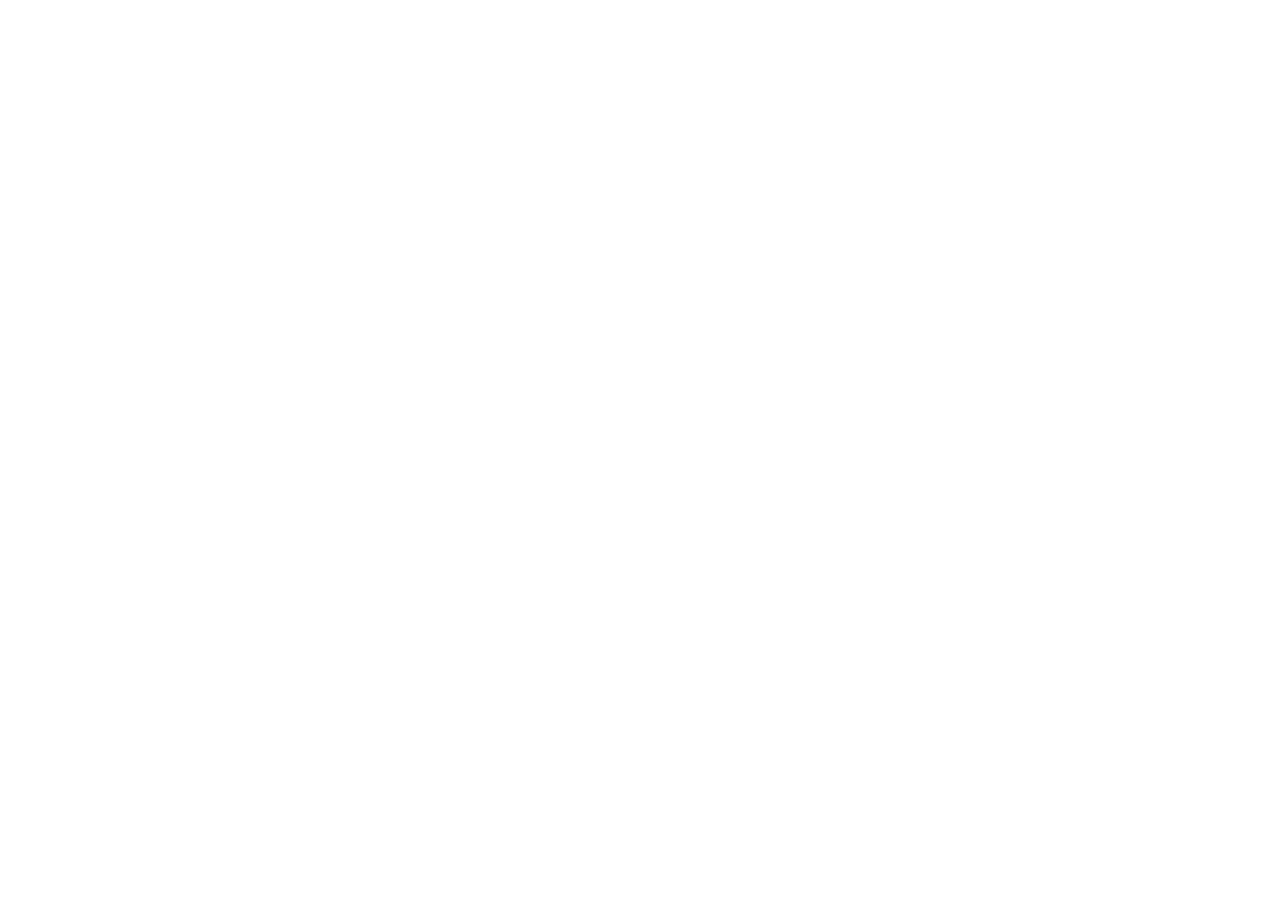
==== index.html @ 3cdeb50e "9487" ====
<!DOCTYPE html>
<html lang="en">
    <head>
        <meta charset="UTF-8" />
        <title>Dr.Tim</title>
        <link rel="icon" href="/favicon.ico" type="image/x-icon" />
        <meta name="viewport" content="width=device-width, initial-scale=1.0" />
        <meta name="description" content="My Portfolio | NTNU CSIE Camp 2022" />
        <meta name="og:image" content="url-of-social-media-preview-image" />
    </head>
    <body>
        <div id="app"></div>
        <script type="module" src="/src/main.js"></script>
    </body>
</html>
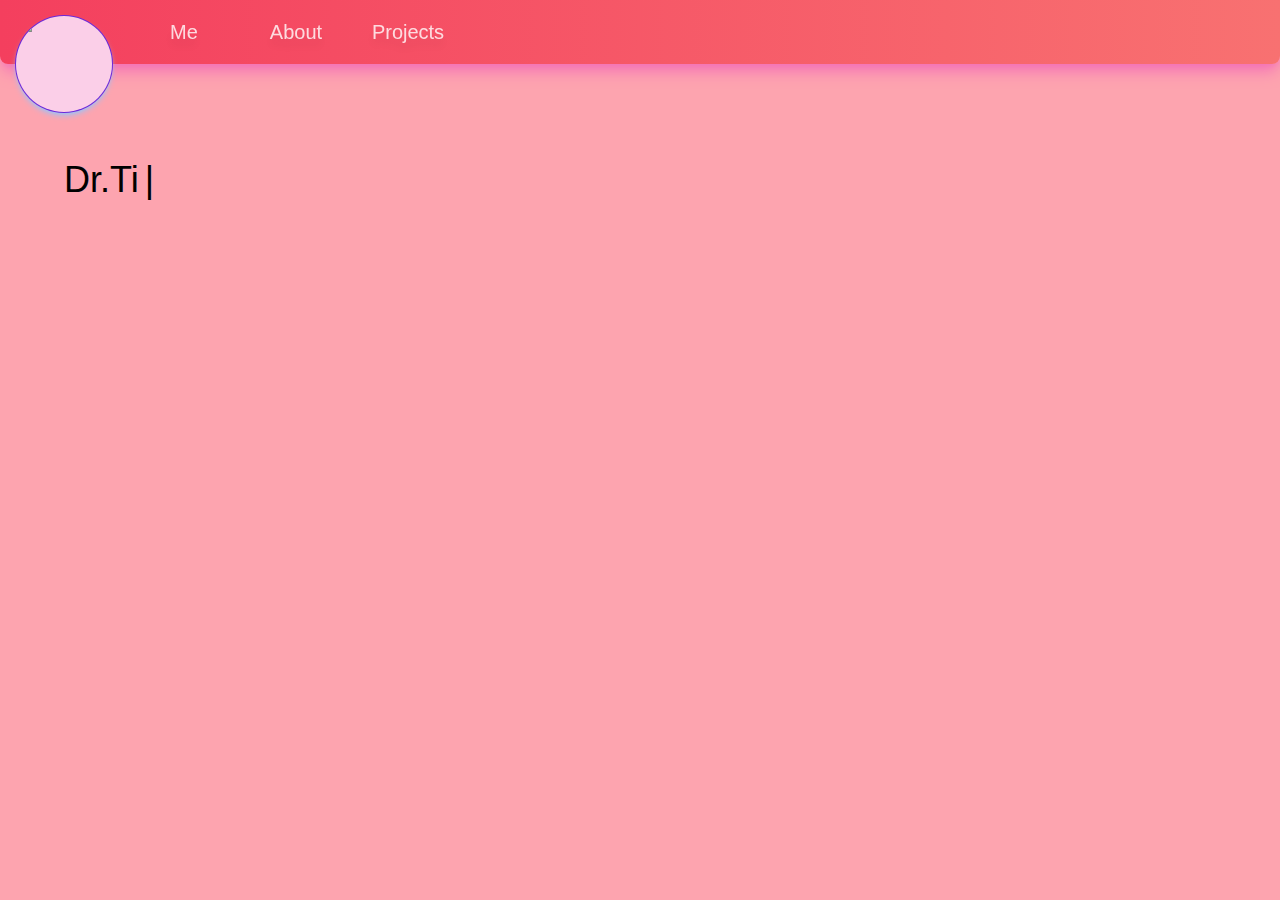
==== commit b4bb83f8: "deploy: 1ee9a19c22064cd69aeaf3054cdade91cf9db2c4" ====
--- a/index.html
+++ b/index.html
@@ -7,9 +7,11 @@
         <meta name="viewport" content="width=device-width, initial-scale=1.0" />
         <meta name="description" content="My Portfolio | NTNU CSIE Camp 2022" />
         <meta name="og:image" content="url-of-social-media-preview-image" />
+      <script type="module" crossorigin src="/assets/index.3a992ec5.js"></script>
+      <link rel="stylesheet" href="/assets/index.87eeba01.css">
     </head>
     <body>
         <div id="app"></div>
-        <script type="module" src="/src/main.js"></script>
+        
     </body>
 </html>
--- a/assets/index.87eeba01.css
+++ b/assets/index.87eeba01.css
@@ -0,0 +1 @@
+*,:before,:after{box-sizing:border-box;border-width:0;border-style:solid;border-color:#e5e7eb}:before,:after{--tw-content: ""}html{line-height:1.5;-webkit-text-size-adjust:100%;-moz-tab-size:4;-o-tab-size:4;tab-size:4;font-family:ui-sans-serif,system-ui,-apple-system,BlinkMacSystemFont,Segoe UI,Roboto,Helvetica Neue,Arial,Noto Sans,sans-serif,"Apple Color Emoji","Segoe UI Emoji",Segoe UI Symbol,"Noto Color Emoji"}body{margin:0;line-height:inherit}hr{height:0;color:inherit;border-top-width:1px}abbr:where([title]){-webkit-text-decoration:underline dotted;text-decoration:underline dotted}h1,h2,h3,h4,h5,h6{font-size:inherit;font-weight:inherit}a{color:inherit;text-decoration:inherit}b,strong{font-weight:bolder}code,kbd,samp,pre{font-family:ui-monospace,SFMono-Regular,Menlo,Monaco,Consolas,Liberation Mono,Courier New,monospace;font-size:1em}small{font-size:80%}sub,sup{font-size:75%;line-height:0;position:relative;vertical-align:baseline}sub{bottom:-.25em}sup{top:-.5em}table{text-indent:0;border-color:inherit;border-collapse:collapse}button,input,optgroup,select,textarea{font-family:inherit;font-size:100%;font-weight:inherit;line-height:inherit;color:inherit;margin:0;padding:0}button,select{text-transform:none}button,[type=button],[type=reset],[type=submit]{-webkit-appearance:button;background-color:transparent;background-image:none}:-moz-focusring{outline:auto}:-moz-ui-invalid{box-shadow:none}progress{vertical-align:baseline}::-webkit-inner-spin-button,::-webkit-outer-spin-button{height:auto}[type=search]{-webkit-appearance:textfield;outline-offset:-2px}::-webkit-search-decoration{-webkit-appearance:none}::-webkit-file-upload-button{-webkit-appearance:button;font:inherit}summary{display:list-item}blockquote,dl,dd,h1,h2,h3,h4,h5,h6,hr,figure,p,pre{margin:0}fieldset{margin:0;padding:0}legend{padding:0}ol,ul,menu{list-style:none;margin:0;padding:0}textarea{resize:vertical}input::-moz-placeholder,textarea::-moz-placeholder{opacity:1;color:#9ca3af}input::placeholder,textarea::placeholder{opacity:1;color:#9ca3af}button,[role=button]{cursor:pointer}:disabled{cursor:default}img,svg,video,canvas,audio,iframe,embed,object{display:block;vertical-align:middle}img,video{max-width:100%;height:auto}*,:before,:after{--tw-border-spacing-x: 0;--tw-border-spacing-y: 0;--tw-translate-x: 0;--tw-translate-y: 0;--tw-rotate: 0;--tw-skew-x: 0;--tw-skew-y: 0;--tw-scale-x: 1;--tw-scale-y: 1;--tw-pan-x: ;--tw-pan-y: ;--tw-pinch-zoom: ;--tw-scroll-snap-strictness: proximity;--tw-ordinal: ;--tw-slashed-zero: ;--tw-numeric-figure: ;--tw-numeric-spacing: ;--tw-numeric-fraction: ;--tw-ring-inset: ;--tw-ring-offset-width: 0px;--tw-ring-offset-color: #fff;--tw-ring-color: rgb(59 130 246 / .5);--tw-ring-offset-shadow: 0 0 #0000;--tw-ring-shadow: 0 0 #0000;--tw-shadow: 0 0 #0000;--tw-shadow-colored: 0 0 #0000;--tw-blur: ;--tw-brightness: ;--tw-contrast: ;--tw-grayscale: ;--tw-hue-rotate: ;--tw-invert: ;--tw-saturate: ;--tw-sepia: ;--tw-drop-shadow: ;--tw-backdrop-blur: ;--tw-backdrop-brightness: ;--tw-backdrop-contrast: ;--tw-backdrop-grayscale: ;--tw-backdrop-hue-rotate: ;--tw-backdrop-invert: ;--tw-backdrop-opacity: ;--tw-backdrop-saturate: ;--tw-backdrop-sepia: }::-webkit-backdrop{--tw-border-spacing-x: 0;--tw-border-spacing-y: 0;--tw-translate-x: 0;--tw-translate-y: 0;--tw-rotate: 0;--tw-skew-x: 0;--tw-skew-y: 0;--tw-scale-x: 1;--tw-scale-y: 1;--tw-pan-x: ;--tw-pan-y: ;--tw-pinch-zoom: ;--tw-scroll-snap-strictness: proximity;--tw-ordinal: ;--tw-slashed-zero: ;--tw-numeric-figure: ;--tw-numeric-spacing: ;--tw-numeric-fraction: ;--tw-ring-inset: ;--tw-ring-offset-width: 0px;--tw-ring-offset-color: #fff;--tw-ring-color: rgb(59 130 246 / .5);--tw-ring-offset-shadow: 0 0 #0000;--tw-ring-shadow: 0 0 #0000;--tw-shadow: 0 0 #0000;--tw-shadow-colored: 0 0 #0000;--tw-blur: ;--tw-brightness: ;--tw-contrast: ;--tw-grayscale: ;--tw-hue-rotate: ;--tw-invert: ;--tw-saturate: ;--tw-sepia: ;--tw-drop-shadow: ;--tw-backdrop-blur: ;--tw-backdrop-brightness: ;--tw-backdrop-contrast: ;--tw-backdrop-grayscale: ;--tw-backdrop-hue-rotate: ;--tw-backdrop-invert: ;--tw-backdrop-opacity: ;--tw-backdrop-saturate: ;--tw-backdrop-sepia: }::backdrop{--tw-border-spacing-x: 0;--tw-border-spacing-y: 0;--tw-translate-x: 0;--tw-translate-y: 0;--tw-rotate: 0;--tw-skew-x: 0;--tw-skew-y: 0;--tw-scale-x: 1;--tw-scale-y: 1;--tw-pan-x: ;--tw-pan-y: ;--tw-pinch-zoom: ;--tw-scroll-snap-strictness: proximity;--tw-ordinal: ;--tw-slashed-zero: ;--tw-numeric-figure: ;--tw-numeric-spacing: ;--tw-numeric-fraction: ;--tw-ring-inset: ;--tw-ring-offset-width: 0px;--tw-ring-offset-color: #fff;--tw-ring-color: rgb(59 130 246 / .5);--tw-ring-offset-shadow: 0 0 #0000;--tw-ring-shadow: 0 0 #0000;--tw-shadow: 0 0 #0000;--tw-shadow-colored: 0 0 #0000;--tw-blur: ;--tw-brightness: ;--tw-contrast: ;--tw-grayscale: ;--tw-hue-rotate: ;--tw-invert: ;--tw-saturate: ;--tw-sepia: ;--tw-drop-shadow: ;--tw-backdrop-blur: ;--tw-backdrop-brightness: ;--tw-backdrop-contrast: ;--tw-backdrop-grayscale: ;--tw-backdrop-hue-rotate: ;--tw-backdrop-invert: ;--tw-backdrop-opacity: ;--tw-backdrop-saturate: ;--tw-backdrop-sepia: }.fixed{position:fixed}.absolute{position:absolute}.top-0{top:0px}.left-0{left:0px}.top-4{top:1rem}.left-4{left:1rem}.z-30{z-index:30}.z-50{z-index:50}.mx-2{margin-left:.5rem;margin-right:.5rem}.my-2{margin-top:.5rem;margin-bottom:.5rem}.mt-16{margin-top:4rem}.-ml-1{margin-left:-.25rem}.mb-8{margin-bottom:2rem}.mb-2{margin-bottom:.5rem}.mt-8{margin-top:2rem}.mr-1{margin-right:.25rem}.mt-4{margin-top:1rem}.block{display:block}.inline-block{display:inline-block}.flex{display:flex}.h-\[calc\(100vh-4rem\)\]{height:calc(100vh - 4rem)}.h-28{height:7rem}.h-16{height:4rem}.h-20{height:5rem}.h-full{height:100%}.w-full{width:100%}.w-20{width:5rem}.-translate-y-32{--tw-translate-y: -8rem;transform:translate(var(--tw-translate-x),var(--tw-translate-y)) rotate(var(--tw-rotate)) skew(var(--tw-skew-x)) skewY(var(--tw-skew-y)) scaleX(var(--tw-scale-x)) scaleY(var(--tw-scale-y))}.translate-y-0{--tw-translate-y: 0px;transform:translate(var(--tw-translate-x),var(--tw-translate-y)) rotate(var(--tw-rotate)) skew(var(--tw-skew-x)) skewY(var(--tw-skew-y)) scaleX(var(--tw-scale-x)) scaleY(var(--tw-scale-y))}.translate-x-0{--tw-translate-x: 0px;transform:translate(var(--tw-translate-x),var(--tw-translate-y)) rotate(var(--tw-rotate)) skew(var(--tw-skew-x)) skewY(var(--tw-skew-y)) scaleX(var(--tw-scale-x)) scaleY(var(--tw-scale-y))}.-translate-x-32{--tw-translate-x: -8rem;transform:translate(var(--tw-translate-x),var(--tw-translate-y)) rotate(var(--tw-rotate)) skew(var(--tw-skew-x)) skewY(var(--tw-skew-y)) scaleX(var(--tw-scale-x)) scaleY(var(--tw-scale-y))}.transform{transform:translate(var(--tw-translate-x),var(--tw-translate-y)) rotate(var(--tw-rotate)) skew(var(--tw-skew-x)) skewY(var(--tw-skew-y)) scaleX(var(--tw-scale-x)) scaleY(var(--tw-scale-y))}.items-center{align-items:center}.justify-center{justify-content:center}.overflow-hidden{overflow:hidden}.overflow-y-auto{overflow-y:auto}.overflow-x-hidden{overflow-x:hidden}.whitespace-pre-wrap{white-space:pre-wrap}.rounded-full{border-radius:9999px}.rounded-md{border-radius:.375rem}.rounded-b-lg{border-bottom-right-radius:.5rem;border-bottom-left-radius:.5rem}.bg-pink-200{--tw-bg-opacity: 1;background-color:rgb(251 207 232 / var(--tw-bg-opacity))}.bg-white{--tw-bg-opacity: 1;background-color:rgb(255 255 255 / var(--tw-bg-opacity))}.bg-opacity-50{--tw-bg-opacity: .5}.bg-gradient-to-r{background-image:linear-gradient(to right,var(--tw-gradient-stops))}.from-rose-500{--tw-gradient-from: #f43f5e;--tw-gradient-to: rgb(244 63 94 / 0);--tw-gradient-stops: var(--tw-gradient-from), var(--tw-gradient-to)}.to-red-400{--tw-gradient-to: #f87171}.p-4{padding:1rem}.px-8{padding-left:2rem;padding-right:2rem}.py-2{padding-top:.5rem;padding-bottom:.5rem}.pl-24{padding-left:6rem}.pl-8{padding-left:2rem}.pt-8{padding-top:2rem}.pt-16{padding-top:4rem}.text-xl{font-size:1.25rem;line-height:1.75rem}.text-2xl{font-size:1.5rem;line-height:2rem}.text-lg{font-size:1.125rem;line-height:1.75rem}.text-white{--tw-text-opacity: 1;color:rgb(255 255 255 / var(--tw-text-opacity))}.text-gray-500{--tw-text-opacity: 1;color:rgb(107 114 128 / var(--tw-text-opacity))}.opacity-0{opacity:0}.opacity-100{opacity:1}.opacity-80{opacity:.8}.shadow-lg{--tw-shadow: 0 10px 15px -3px rgb(0 0 0 / .1), 0 4px 6px -4px rgb(0 0 0 / .1);--tw-shadow-colored: 0 10px 15px -3px var(--tw-shadow-color), 0 4px 6px -4px var(--tw-shadow-color);box-shadow:var(--tw-ring-offset-shadow, 0 0 #0000),var(--tw-ring-shadow, 0 0 #0000),var(--tw-shadow)}.shadow-md{--tw-shadow: 0 4px 6px -1px rgb(0 0 0 / .1), 0 2px 4px -2px rgb(0 0 0 / .1);--tw-shadow-colored: 0 4px 6px -1px var(--tw-shadow-color), 0 2px 4px -2px var(--tw-shadow-color);box-shadow:var(--tw-ring-offset-shadow, 0 0 #0000),var(--tw-ring-shadow, 0 0 #0000),var(--tw-shadow)}.shadow-pink-400{--tw-shadow-color: #f472b6;--tw-shadow: var(--tw-shadow-colored)}.shadow-cyan-300{--tw-shadow-color: #67e8f9;--tw-shadow: var(--tw-shadow-colored)}.shadow-blue-300{--tw-shadow-color: #93c5fd;--tw-shadow: var(--tw-shadow-colored)}.shadow-indigo-200{--tw-shadow-color: #c7d2fe;--tw-shadow: var(--tw-shadow-colored)}.ring-1{--tw-ring-offset-shadow: var(--tw-ring-inset) 0 0 0 var(--tw-ring-offset-width) var(--tw-ring-offset-color);--tw-ring-shadow: var(--tw-ring-inset) 0 0 0 calc(1px + var(--tw-ring-offset-width)) var(--tw-ring-color);box-shadow:var(--tw-ring-offset-shadow),var(--tw-ring-shadow),var(--tw-shadow, 0 0 #0000)}.ring-violet-700{--tw-ring-opacity: 1;--tw-ring-color: rgb(109 40 217 / var(--tw-ring-opacity))}.drop-shadow-xl{--tw-drop-shadow: drop-shadow(0 20px 13px rgb(0 0 0 / .03)) drop-shadow(0 8px 5px rgb(0 0 0 / .08));filter:var(--tw-blur) var(--tw-brightness) var(--tw-contrast) var(--tw-grayscale) var(--tw-hue-rotate) var(--tw-invert) var(--tw-saturate) var(--tw-sepia) var(--tw-drop-shadow)}.transition{transition-property:color,background-color,border-color,fill,stroke,opacity,box-shadow,transform,filter,-webkit-text-decoration-color,-webkit-backdrop-filter;transition-property:color,background-color,border-color,text-decoration-color,fill,stroke,opacity,box-shadow,transform,filter,backdrop-filter;transition-property:color,background-color,border-color,text-decoration-color,fill,stroke,opacity,box-shadow,transform,filter,backdrop-filter,-webkit-text-decoration-color,-webkit-backdrop-filter;transition-timing-function:cubic-bezier(.4,0,.2,1);transition-duration:.15s}.transition-all{transition-property:all;transition-timing-function:cubic-bezier(.4,0,.2,1);transition-duration:.15s}.duration-200{transition-duration:.2s}.duration-150{transition-duration:.15s}.ease-out{transition-timing-function:cubic-bezier(0,0,.2,1)}.ease-in{transition-timing-function:cubic-bezier(.4,0,1,1)}*{font-family:FakePearl,Yuanti TC,Helvetica Neue,Helvetica,Arial,sans-serif;position:relative}html,body,#app{margin:0;height:100%;width:100%;padding:0}#app{position:fixed;top:0px;left:0px;--tw-bg-opacity: 1;background-color:rgb(253 164 175 / var(--tw-bg-opacity))}@font-face{font-family:FakePearl;font-display:swap;src:url(https://cdn.jsdelivr.net/gh/max32002/FakePearl@1.1/webfont/FakePearl-Regular.woff2) format("woff2"),url(https://cdn.jsdelivr.net/gh/max32002/FakePearl@1.1/webfont/FakePearl-Regular.woff) format("woff")}.hover\:text-2xl:hover{font-size:1.5rem;line-height:2rem}.hover\:text-gray-700:hover{--tw-text-opacity: 1;color:rgb(55 65 81 / var(--tw-text-opacity))}.hover\:opacity-100:hover{opacity:1}@media (min-width: 640px){.sm\:w-24{width:6rem}.sm\:px-12{padding-left:3rem;padding-right:3rem}.sm\:pt-12{padding-top:3rem}.sm\:pt-20{padding-top:5rem}.sm\:text-3xl{font-size:1.875rem;line-height:2.25rem}}@media (min-width: 768px){.md\:h-24{height:6rem}.md\:w-24{width:6rem}.md\:pl-32{padding-left:8rem}.md\:pl-8{padding-left:2rem}}@media (min-width: 1024px){.lg\:px-16{padding-left:4rem;padding-right:4rem}.lg\:pt-16{padding-top:4rem}.lg\:pt-24{padding-top:6rem}.lg\:text-4xl{font-size:2.25rem;line-height:2.5rem}}
